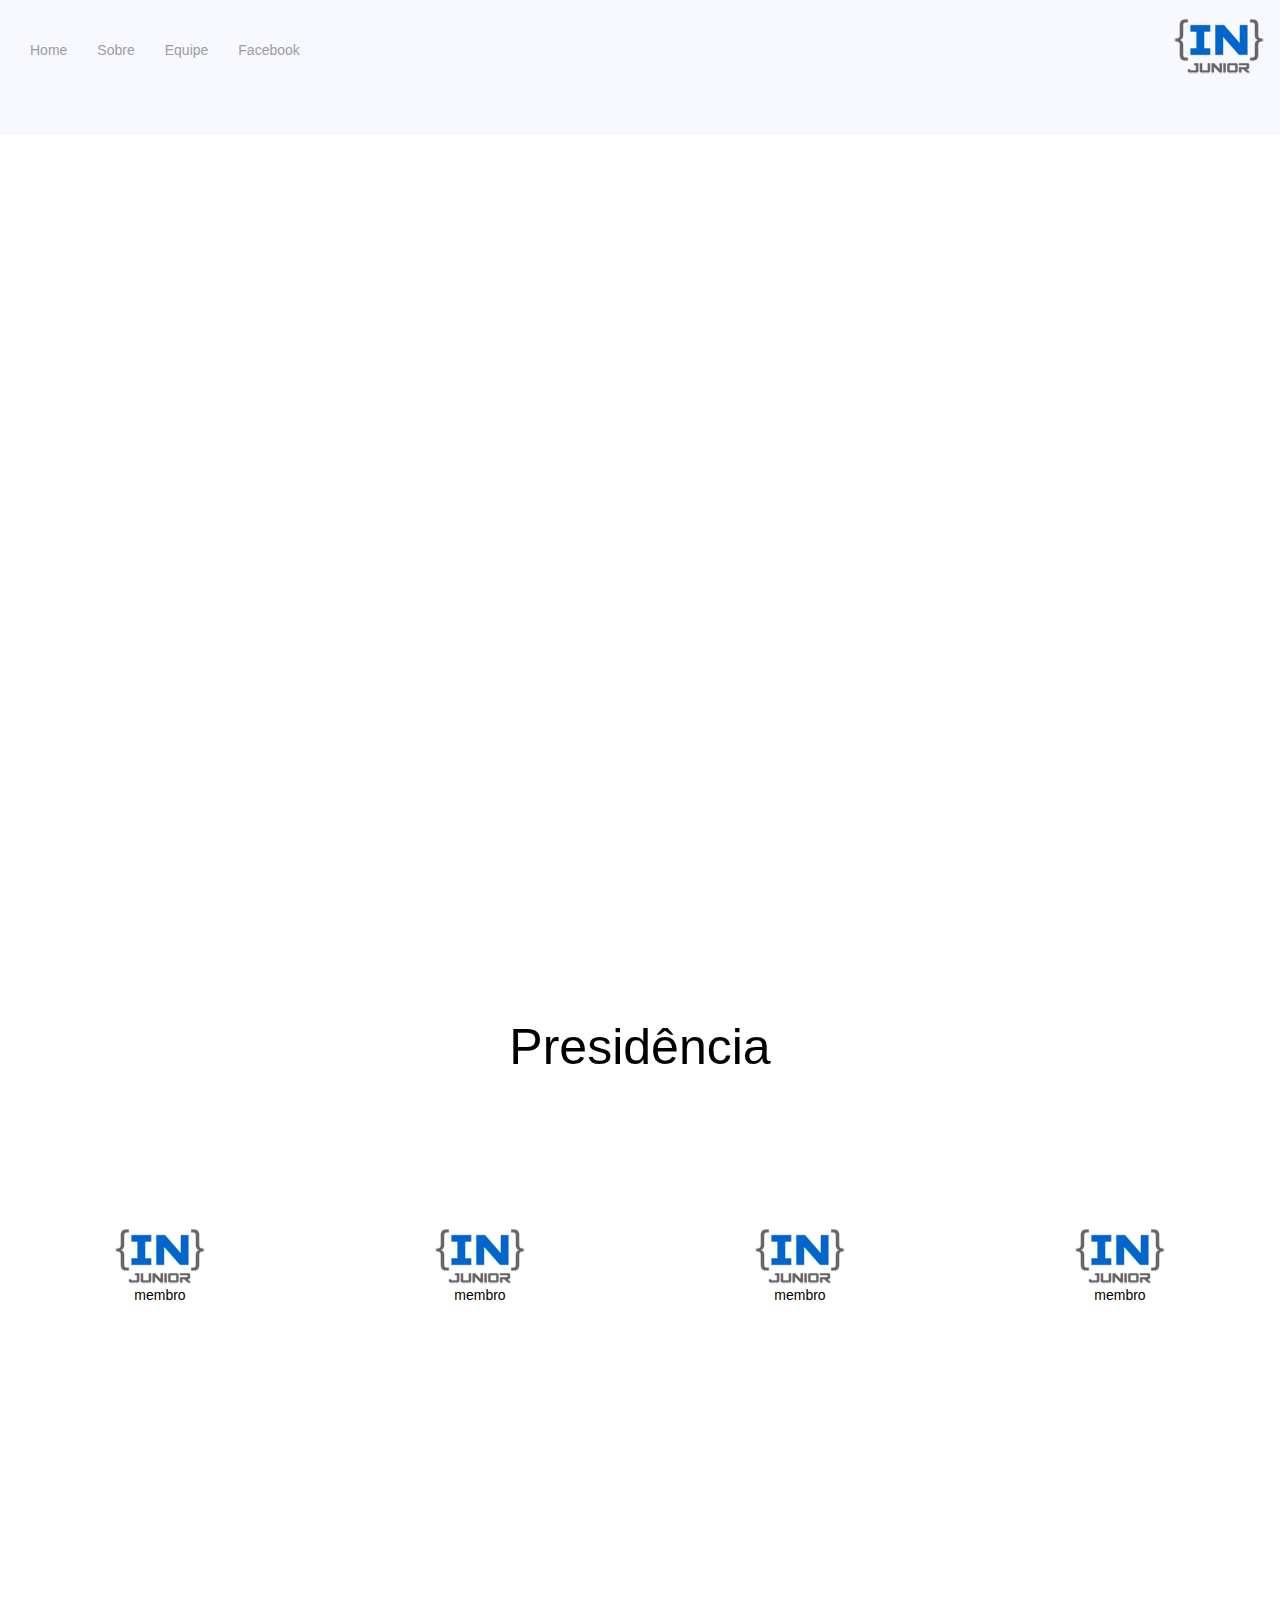
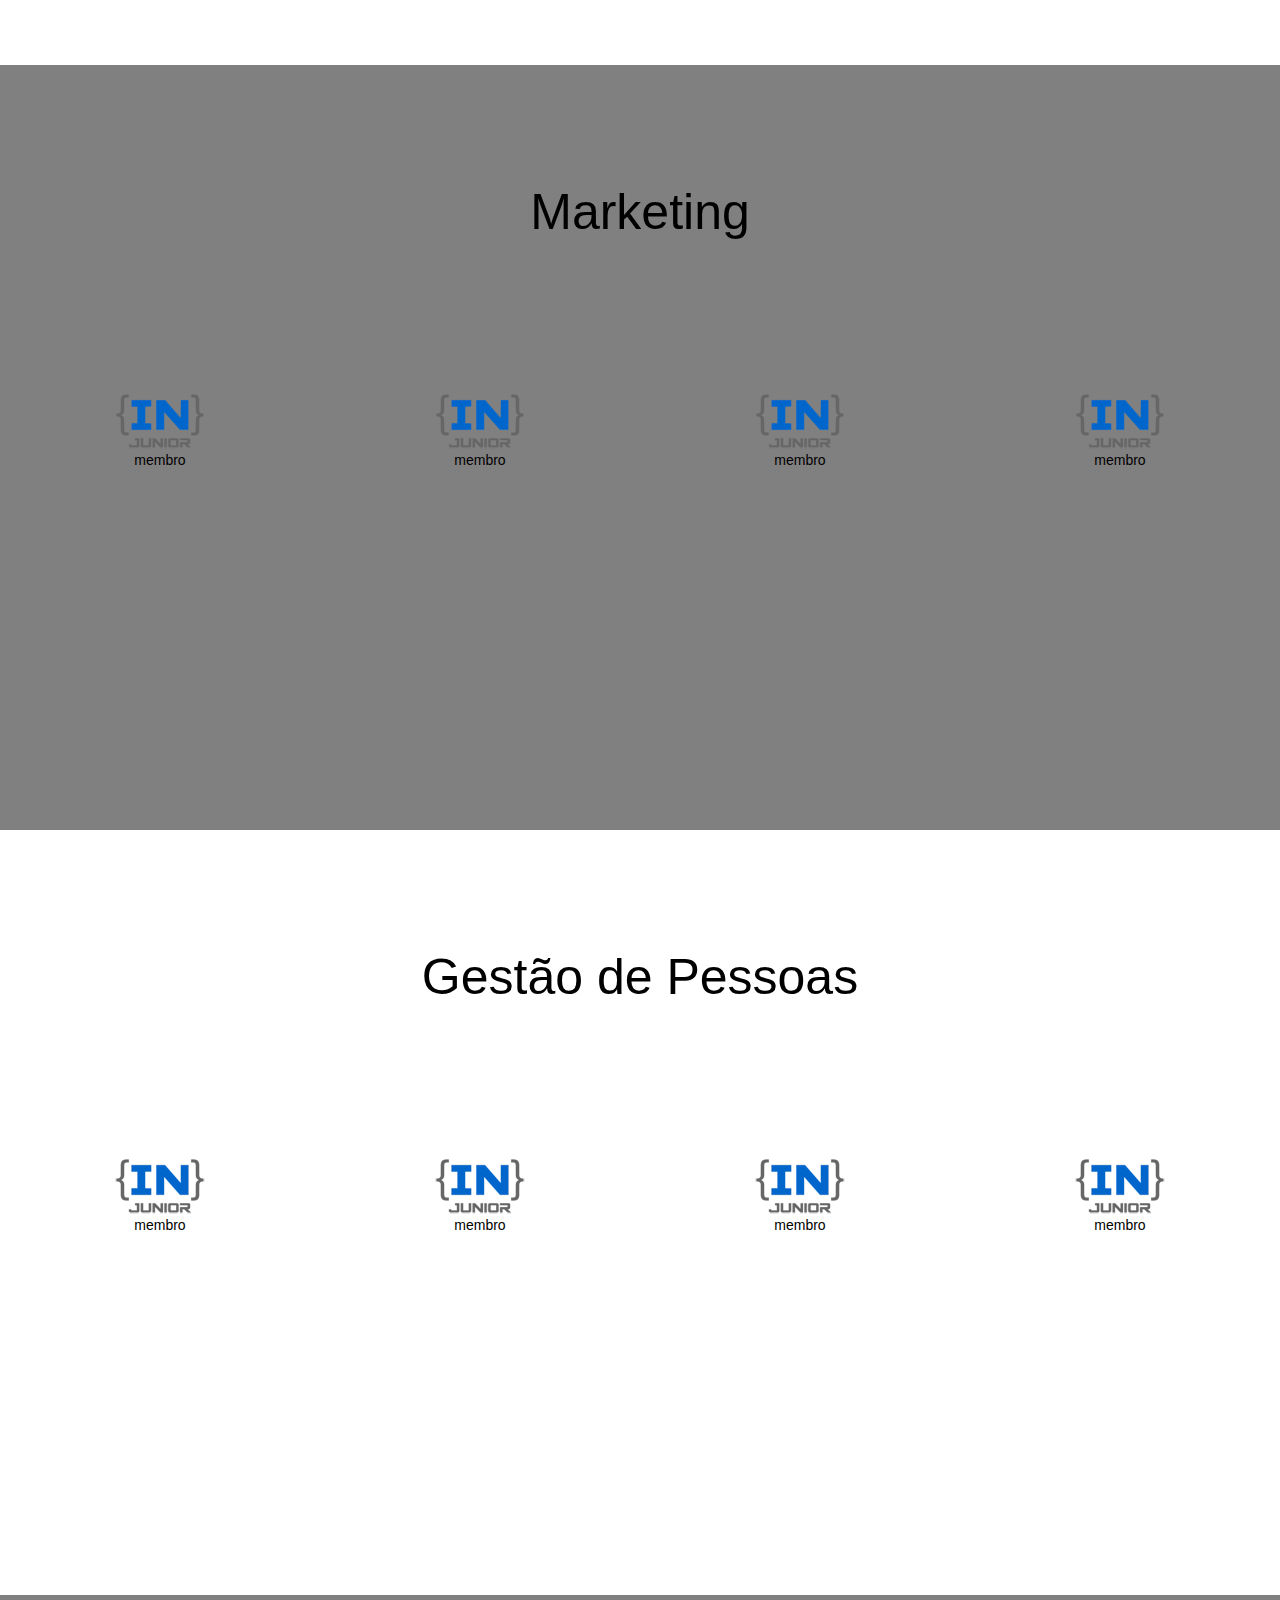
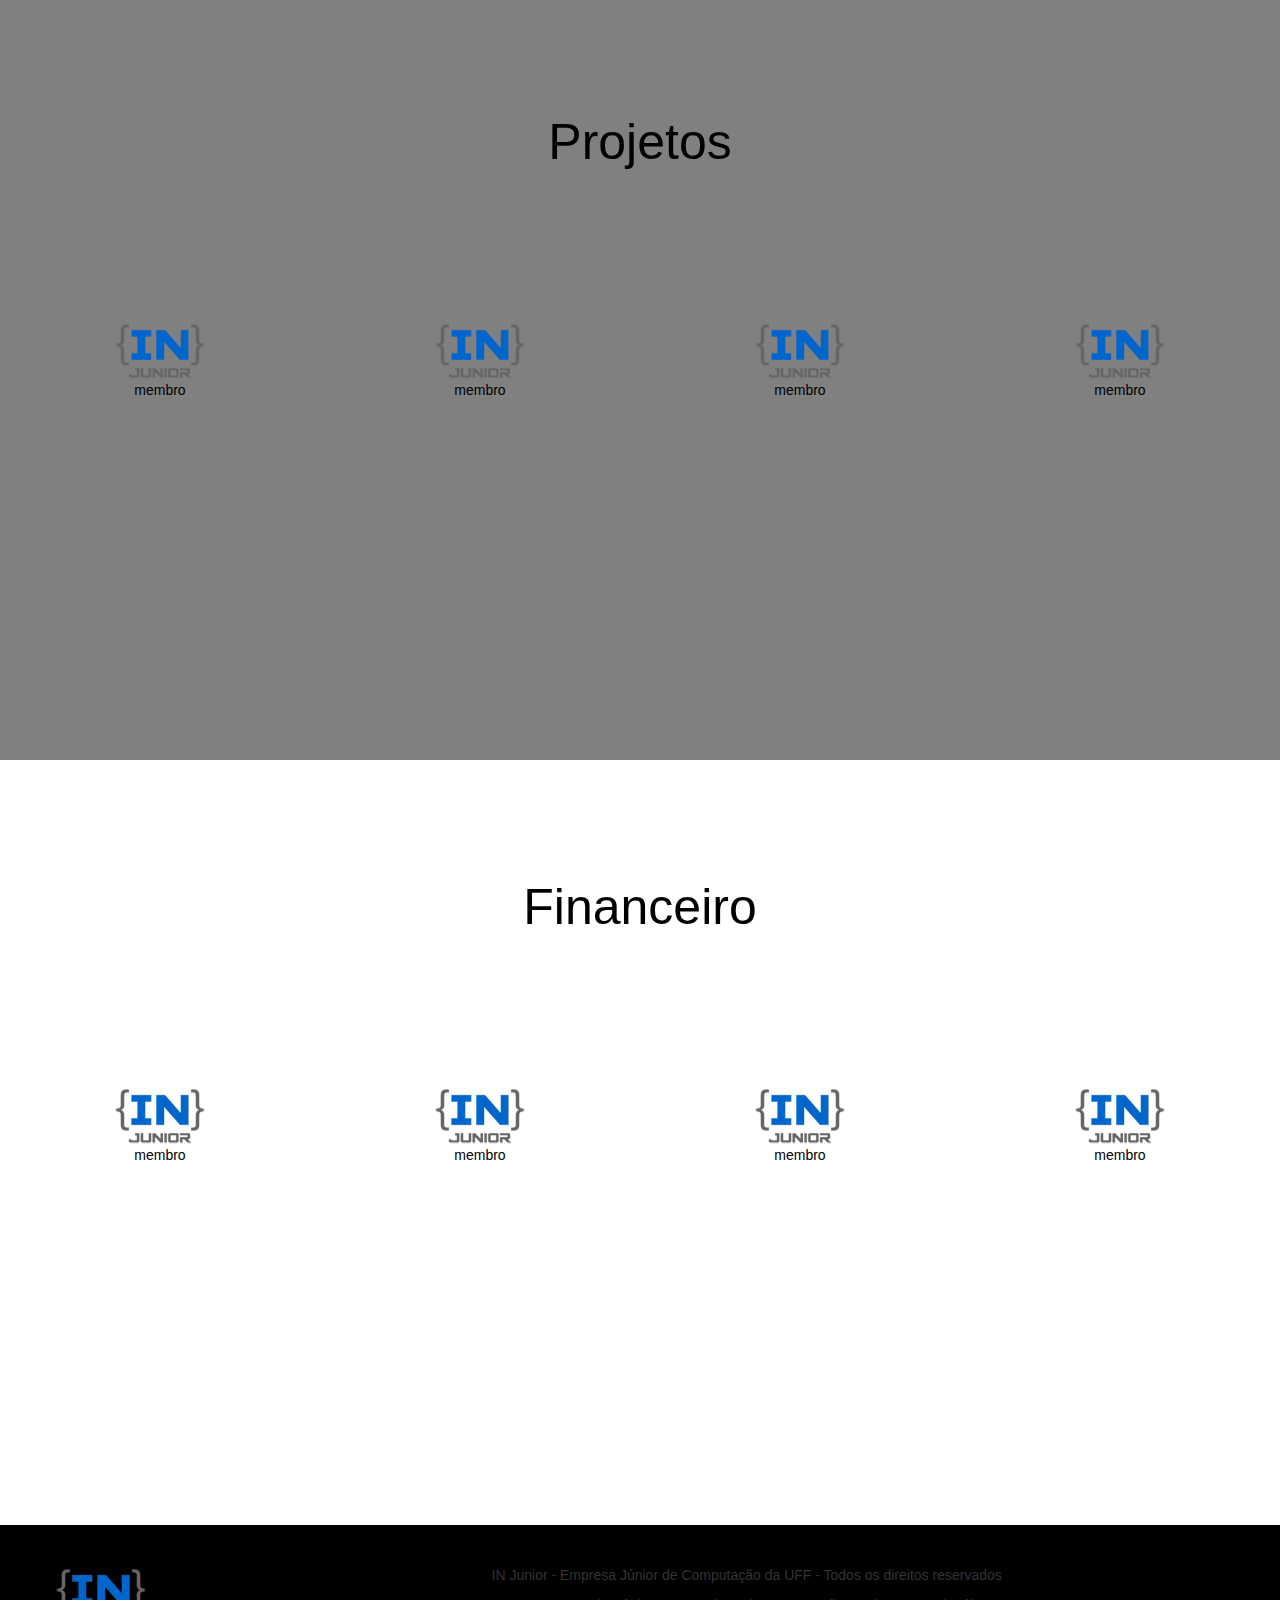
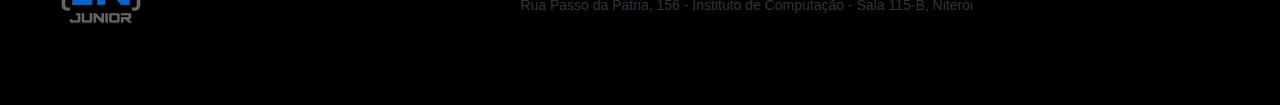
==== equipe.html @ ca397752 "commit Bruna" ====
<!DOCTYPE html>
<html>
	<head>
		<title> IN Junior-Sobre</title>
		<link rel="stylesheet" href="bootstrap/css/bootstrap.min.css">
		<link rel="stylesheet" href="bootstrap/css/style.css">
		<meta charset="utf-8">
	    <meta http-equiv="X-UA-Compatible" content="IE=edge">
	    <meta name="viewport" content="width=device-width, initial-scale=1">
	</head>
	<body>
		<header>
			<nav class="navbar navbar-inverse navbar-fixed-top">
			  <div class="container-fluid">
			    <div class="nav navbar-nav navbar-right">
			      <a class="navbar-brand" href="index.html"><img src="mini-logo.png"></a>
			    </div>
			    <ul class="nav navbar-nav">
			      <li><a href="home.html">Home</a></li>
			      <li><a href="sobre.html">Sobre</a></li>
			      <li><a href="equipe.html">Equipe</a></li>
			      <li><a href="https://www.facebook.com/injunioruff">Facebook</a></li>
			    </ul>
			  </div>
			</nav>			
		</header>
		<section id="presidencia">
			<h2 class="titulo text-center">Presidência</h2>
			<div class="equipe">
				<div class="col-md-3 text-center">
					<img src="mini-logo.png">
					<p class="text-center">membro</p>
				</div>
				<div class="col-md-3 text-center">
					<img src="mini-logo.png">
					<p class="text-center">membro</p>
				</div>
				<div class="col-md-3 text-center">
					<img src="mini-logo.png">
					<p class="text-center">membro</p>
				</div>
				<div class="col-md-3 text-center">
					<img src="mini-logo.png">
					<p class="text-center">membro</p>			
				</div>
			
			</div>
		</section>
		<section id="marketing">
			<h2 class="titulo text-center">Marketing</h2>
				<div class="equipe">
				<div class="col-md-3 text-center">
					<img src="mini-logo.png">
					<p class="text-center">membro</p>
				</div>
				<div class="col-md-3 text-center">
					<img src="mini-logo.png">
					<p class="text-center">membro</p>
				</div>
				<div class="col-md-3 text-center">
					<img src="mini-logo.png">
					<p class="text-center">membro</p>
				</div>
				<div class="col-md-3 text-center">
					<img src="mini-logo.png">
					<p class="text-center">membro</p>			
				</div>
			
			</div>
		</section>
		<section id="gestao">
			<h2 class="titulo text-center">Gestão de Pessoas</h2>
				<div class="equipe">
				<div class="col-md-3 text-center">
					<img src="mini-logo.png">
					<p class="text-center">membro</p>
				</div>
				<div class="col-md-3 text-center">
					<img src="mini-logo.png">
					<p class="text-center">membro</p>
				</div>
				<div class="col-md-3 text-center">
					<img src="mini-logo.png">
					<p class="text-center">membro</p>
				</div>
				<div class="col-md-3 text-center">
					<img src="mini-logo.png">
					<p class="text-center">membro</p>			
				</div>
			
			</div>
		</section>
		<section id="projetos">
			<h2 class="titulo text-center">Projetos</h2>
				<div class="equipe">
				<div class="col-md-3 text-center">
					<img src="mini-logo.png">
					<p class="text-center">membro</p>
				</div>
				<div class="col-md-3 text-center">
					<img src="mini-logo.png">
					<p class="text-center">membro</p>
				</div>
				<div class="col-md-3 text-center">
					<img src="mini-logo.png">
					<p class="text-center">membro</p>
				</div>
				<div class="col-md-3 text-center">
					<img src="mini-logo.png">
					<p class="text-center">membro</p>			
				</div>
			
			</div>
		</section>
		<section id="financeiro">
			<h2 class="titulo text-center">Financeiro</h2>
				<div class="equipe">
				<div class="col-md-3 text-center">
					<img src="mini-logo.png">
					<p class="text-center">membro</p>
				</div>
				<div class="col-md-3 text-center">
					<img src="mini-logo.png">
					<p class="text-center">membro</p>
				</div>
				<div class="col-md-3 text-center">
					<img src="mini-logo.png">
					<p class="text-center">membro</p>
				</div>
				<div class="col-md-3 text-center">
					<img src="mini-logo.png">
					<p class="text-center">membro</p>			
				</div>
			
			</div>
		</section>
		<footer id="rodape">
			<div class="col-md-2">
				<img src="mini-logo.png">
			</div>
			<div class="col-md-10 text-center">
				<P class="textoUm">IN Junior - Empresa Júnior de Computação da UFF - Todos os direitos reservados</P>
				<p>Rua Passo da Pátria, 156 - Instituto de Computação - Sala 115-B, Niterói</p>
			</div>
			
		</footer>	
	</body>
</html>
---- bootstrap/css/style.css ----
header{
	height: 100%;
	width: 100%;
	position: relative;
}

html{
	height: 100%;
	width:100%;
}
body{
	height: 100%;
	width: 100%;
}
.navbar{
	height: 15%;
	text-align: center;
	background-color: #F8F8FF;
	font-family: 'Helvetica Neue', Helvetica, Arial, sans-serif;
	border: none;

}
.navbar-nav li{
	float: left;
	position: relative;
	padding-top: 25px; 
}

.textoSobre{
	text-align: center;
}
#sessaoUm{
	background: black;
	background-size: cover;
	height: 85%;
	width: 100%;
	padding-top: 150px;
	padding-bottom: 100px;
	color: white;
}
#sessaoUm p{
	margin-top: 25px;
	font-family: 'Helvetica';
	font-size: 20px;
}
#sessaoDois{
	background: #23527c;
	background-size: cover;
	height: 85%;
	width: 100%;
	padding-top: 150px;
	padding-bottom: 100px;
	color: white;
	font-family: 'Helvetica';
	font-size: 20px;
}

#portfolio{
	height: 85%;
	width: 100%;
}
#rodape{
	height: 20%;
	background-color: black;

}
#rodape img{
	margin-left: 40px;
	margin-top: 40px;
}
.textoUm{
	margin-top: 40px;
}
#servicoUm{
	background: white;
	background-size: cover;
	height: 85%;
	width: 100%;
	padding-top: 150px;
	padding-bottom: 100px;
	color: black;
}
#servicoDois h2{
	padding-top: 200px;
}
#servicoDois img{	
	padding-top: none;
	width: 104%;
}	
#servicoDois{
	background: black;
	background-size: cover;
	height: 85%;
	width: 100%;	
	padding-bottom: 100px;
	color: white;
}
#servicoUm h2{
	padding-top: 30px;
}		
#servicoTres{
	background: white;
	background-size: cover;
	height: 85%;
	width: 100%;
	padding-top: 150px;
	padding-bottom: 100px;
	color: black;
}
#servicoTres h2{
	padding-top: 50px;
}
#contato{
	height: 100%;
	width: 100%;
}	
#contato button{
	margin-top: 30px;
}
#presidencia{
	background:white;
	background-size: cover;
	height: 85%;
	width: 100%;
	padding-top: 100px;
	padding-bottom: 100px;
	color: black;
}
#marketing{
	background: grey;
	background-size: cover;
	height: 85%;
	width: 100%;
	padding-top: 100px;
	padding-bottom: 100px;
	color: black;
}
#gestao{
	background: white;
	background-size: cover;
	height: 85%;
	width: 100%;
	padding-top: 100px;
	padding-bottom: 100px;
	color: black;
}
#projetos{
	background: grey;
	background-size: cover;
	height: 85%;
	width: 100%;
	padding-top: 100px;
	padding-bottom: 100px;
	color: black;
}
#financeiro{
	background: white;
	background-size: cover;
	height: 85%;
	width: 100%;
	padding-top: 100px;
	padding-bottom: 100px;
	color: black;
}
.titulo{
	font-size: 50px; 
}
.equipe{
	margin-top: 150px;
	align-content: center;
}
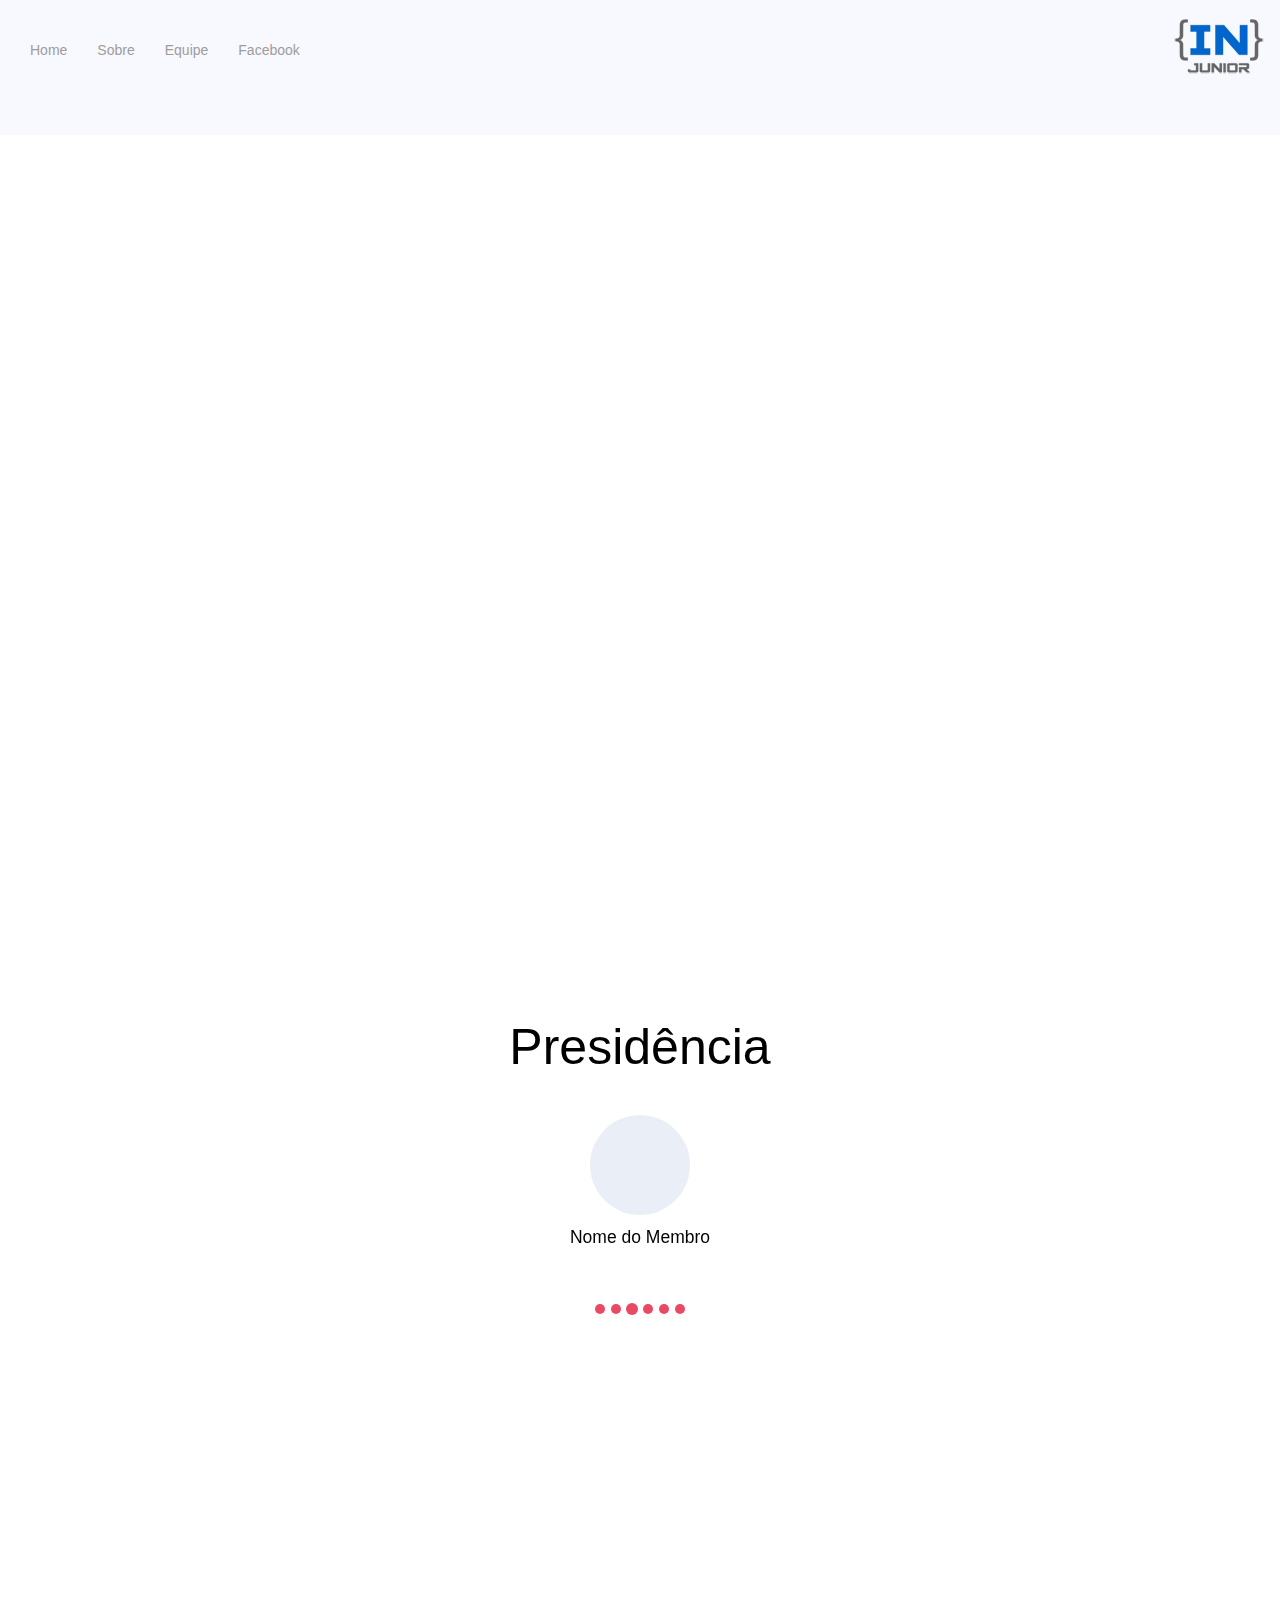
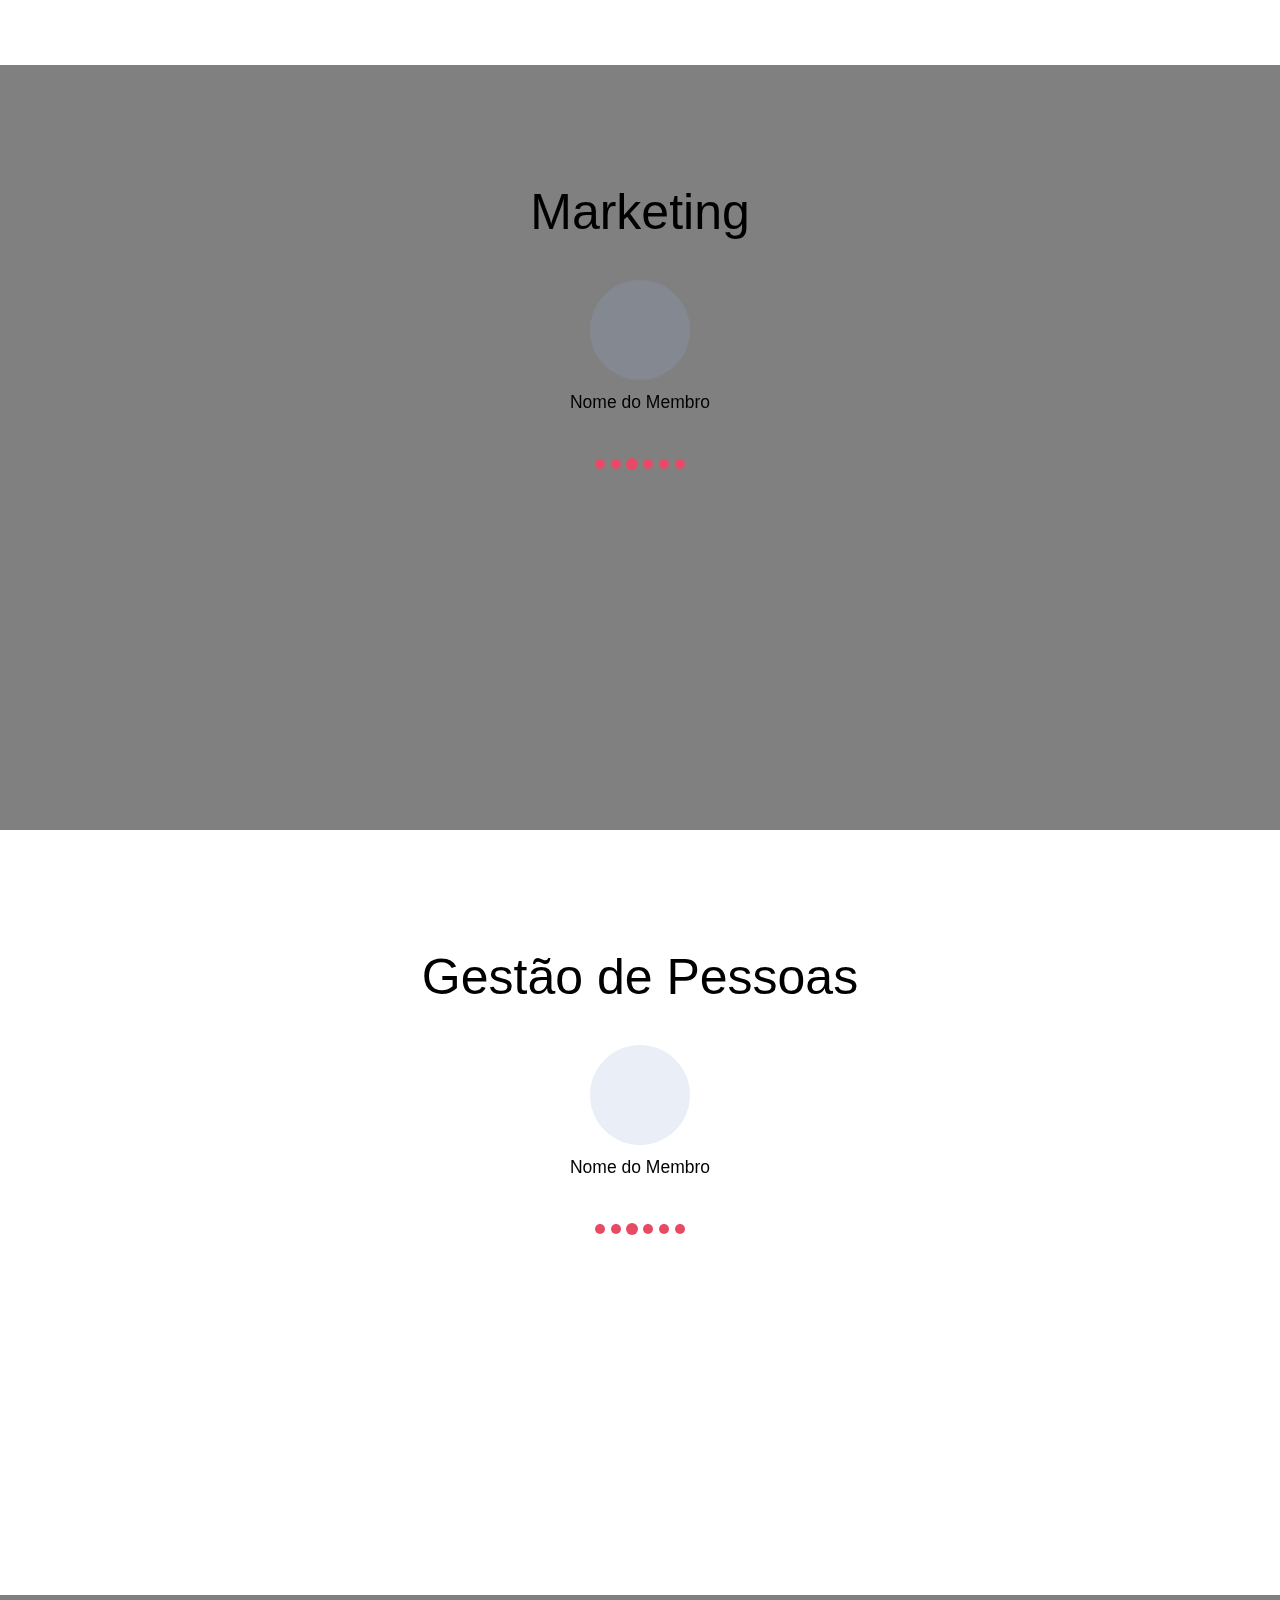
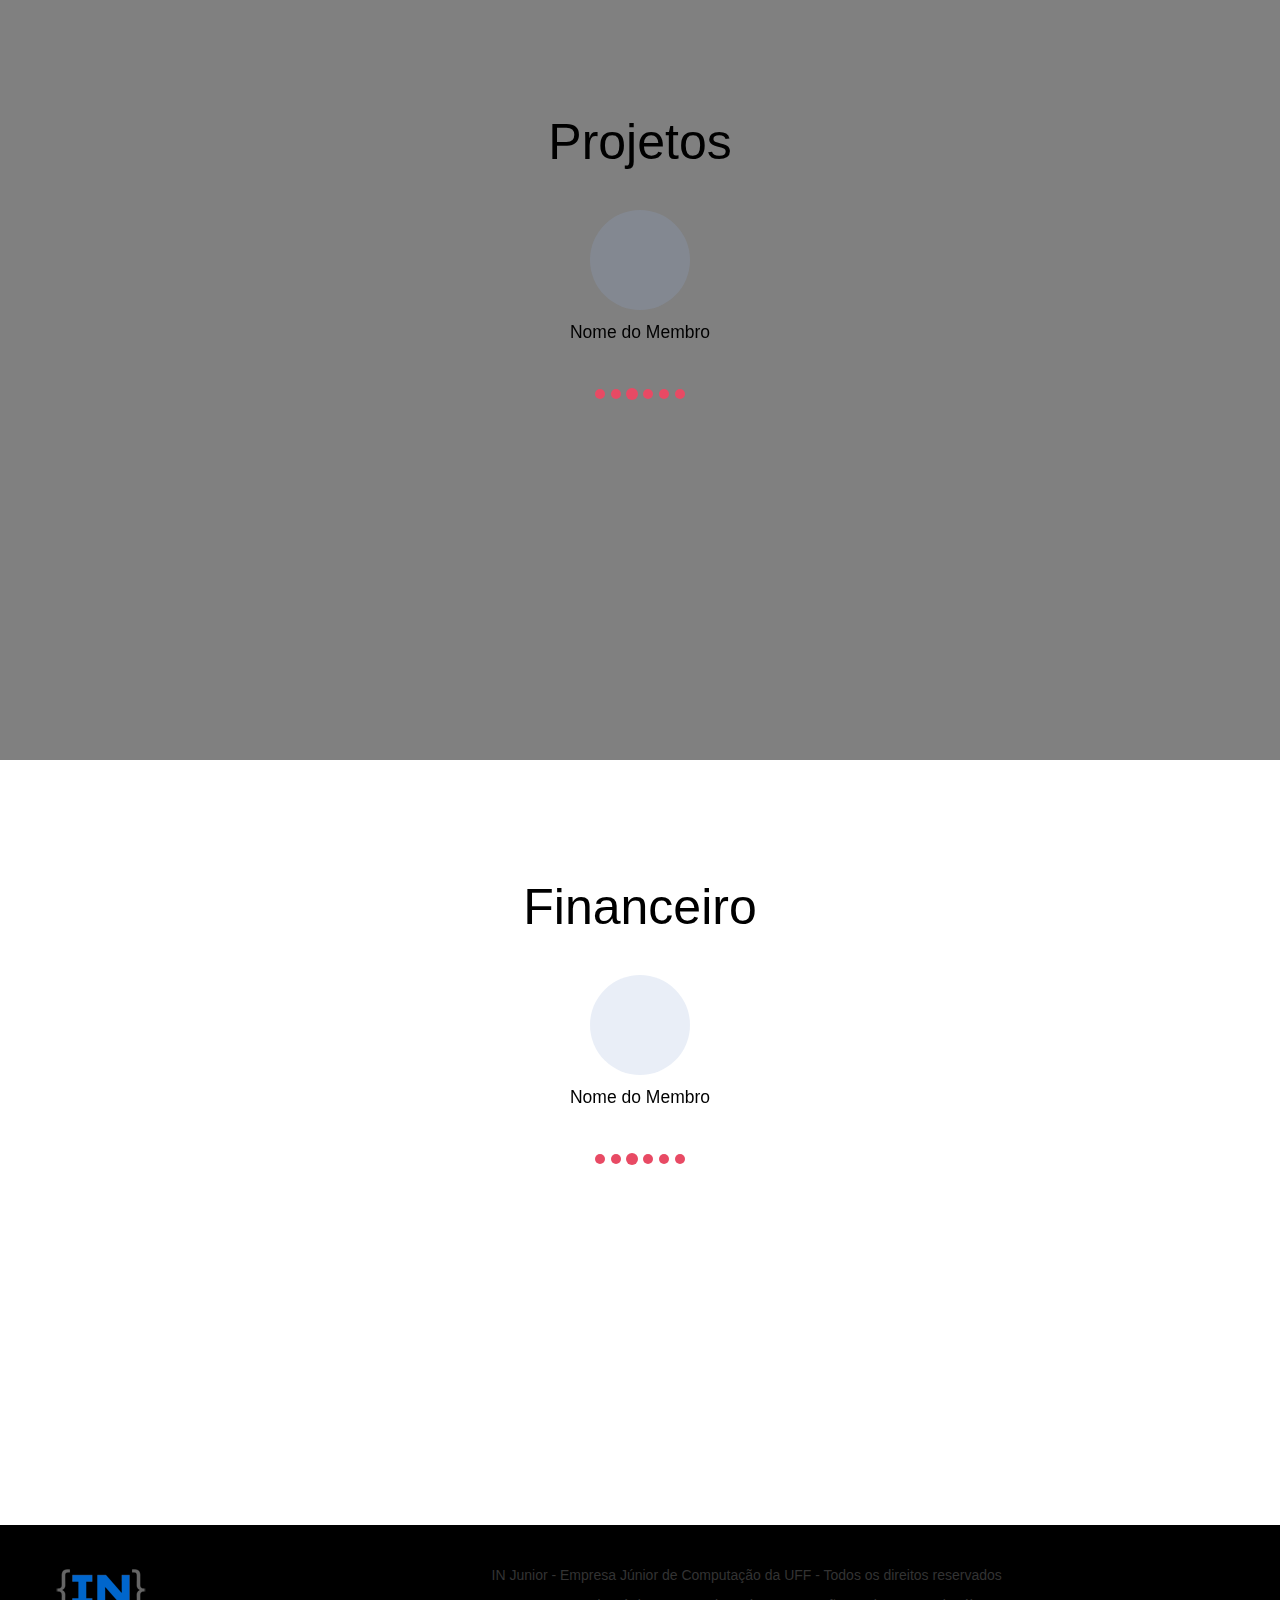
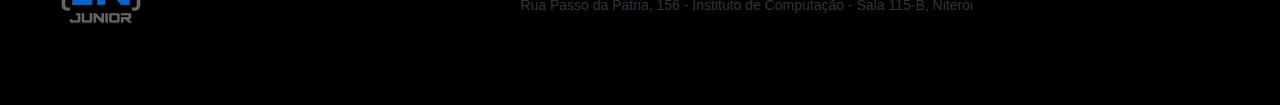
==== commit 83275397: "commit bruna equipe" ====
--- a/equipe.html
+++ b/equipe.html
@@ -1,7 +1,7 @@
 <!DOCTYPE html>
 <html>
 	<head>
-		<title> IN Junior-Sobre</title>
+		<title> IN Junior-Equipe</title>
 		<link rel="stylesheet" href="bootstrap/css/bootstrap.min.css">
 		<link rel="stylesheet" href="bootstrap/css/style.css">
 		<meta charset="utf-8">
@@ -26,113 +26,303 @@
 		</header>
 		<section id="presidencia">
 			<h2 class="titulo text-center">Presidência</h2>
-			<div class="equipe">
-				<div class="col-md-3 text-center">
-					<img src="mini-logo.png">
-					<p class="text-center">membro</p>
-				</div>
-				<div class="col-md-3 text-center">
-					<img src="mini-logo.png">
-					<p class="text-center">membro</p>
-				</div>
-				<div class="col-md-3 text-center">
-					<img src="mini-logo.png">
-					<p class="text-center">membro</p>
-				</div>
-				<div class="col-md-3 text-center">
-					<img src="mini-logo.png">
-					<p class="text-center">membro</p>			
-				</div>
-			
+			<div class="container">
+				<div class="row">
+					<div class="col-md-8 col-md-offset-2">
+                		<div class="quote"><i class="fa fa-quote-left fa-4x"></i></div>
+						<div class="carousel slide" id="fade-quote-carousel" data-ride="carousel" data-interval="3000">
+							<!-- Carousel indicators -->
+			                <ol class="carousel-indicators">
+								<li data-target="#fade-quote-carousel" data-slide-to="0"></li>
+							    <li data-target="#fade-quote-carousel" data-slide-to="1"></li>
+							    <li data-target="#fade-quote-carousel" data-slide-to="2" class="active"></li>
+			                    <li data-target="#fade-quote-carousel" data-slide-to="3"></li>
+			                    <li data-target="#fade-quote-carousel" data-slide-to="4"></li>
+			                    <li data-target="#fade-quote-carousel" data-slide-to="5"></li>
+							</ol>
+							<!-- Carousel items -->
+							<div class="carousel-inner">
+							    <div class="item">
+			                        <div class="profile-circle" style="background-image: : rgba(0,0,0,.2);"></div>
+							    	<blockquote>
+							    		<p>Nome do Membro</p>
+							    	</blockquote>	
+							    </div>
+							    <div class="item">
+			                        <div class="profile-circle" style="background-color: rgba(77,5,51,.2);"></div>
+							    	<blockquote>
+							    		<p>Nome do Membro</p>
+							    	</blockquote>
+							    </div>
+							    <div class="active item">
+			                        <div class="profile-circle" style="background-color: rgba(145,169,216,.2);"></div>
+							    	<blockquote>
+							    		<p>Nome do Membro</p>
+							    	</blockquote>
+							    </div>
+			                    <div class="item">
+			                        <div class="profile-circle" style="background-color: rgba(77,5,51,.2);"></div>
+			    			    	<blockquote>
+							    		<p>Nome do Membro</p>
+							    	</blockquote>
+							    </div>
+			                    <div class="item">
+			                        <div class="profile-circle" style="background-color: rgba(77,5,51,.2);"></div>
+			    			    	<blockquote>
+							    		<p>Nome do Membro</p>
+							    	</blockquote>
+							    </div>
+			                    <div class="item">
+			                        <div class="profile-circle" style="background-color: rgba(77,5,51,.2);"></div>
+			    			    	<blockquote>
+							    		<p>Nome do Membro</p>
+							    	</blockquote>
+								</div>
+							</div>
+						</div>
+					</div>							
+				</div>
 			</div>
 		</section>
 		<section id="marketing">
 			<h2 class="titulo text-center">Marketing</h2>
-				<div class="equipe">
-				<div class="col-md-3 text-center">
-					<img src="mini-logo.png">
-					<p class="text-center">membro</p>
-				</div>
-				<div class="col-md-3 text-center">
-					<img src="mini-logo.png">
-					<p class="text-center">membro</p>
-				</div>
-				<div class="col-md-3 text-center">
-					<img src="mini-logo.png">
-					<p class="text-center">membro</p>
-				</div>
-				<div class="col-md-3 text-center">
-					<img src="mini-logo.png">
-					<p class="text-center">membro</p>			
-				</div>
-			
+			<div class="container">
+				<div class="row">
+					<div class="col-md-8 col-md-offset-2">
+                		<div class="quote"><i class="fa fa-quote-left fa-4x"></i></div>
+						<div class="carousel slide" id="fade-quote-carousel2" data-ride="carousel" data-interval="3000">
+							<!-- Carousel indicators -->
+			                <ol class="carousel-indicators">
+								<li data-target="#fade-quote-carousel2" data-slide-to="0"></li>
+							    <li data-target="#fade-quote-carousel2" data-slide-to="1"></li>
+							    <li data-target="#fade-quote-carousel2" data-slide-to="2" class="active"></li>
+			                    <li data-target="#fade-quote-carousel2" data-slide-to="3"></li>
+			                    <li data-target="#fade-quote-carousel2" data-slide-to="4"></li>
+			                    <li data-target="#fade-quote-carousel2" data-slide-to="5"></li>
+							</ol>
+							<!-- Carousel items -->
+							<div class="carousel-inner">
+							    <div class="item">
+			                        <div class="profile-circle" style="background-image: : rgba(0,0,0,.2);"></div>
+							    	<blockquote>
+							    		<p>Nome do Membro</p>
+							    	</blockquote>	
+							    </div>
+							    <div class="item">
+			                        <div class="profile-circle" style="background-color: rgba(77,5,51,.2);"></div>
+							    	<blockquote>
+							    		<p>Nome do Membro</p>
+							    	</blockquote>
+							    </div>
+							    <div class="active item">
+			                        <div class="profile-circle" style="background-color: rgba(145,169,216,.2);"></div>
+							    	<blockquote>
+							    		<p>Nome do Membro</p>
+							    	</blockquote>
+							    </div>
+			                    <div class="item">
+			                        <div class="profile-circle" style="background-color: rgba(77,5,51,.2);"></div>
+			    			    	<blockquote>
+							    		<p>Nome do Membro</p>
+							    	</blockquote>
+							    </div>
+			                    <div class="item">
+			                        <div class="profile-circle" style="background-color: rgba(77,5,51,.2);"></div>
+			    			    	<blockquote>
+							    		<p>Nome do Membro</p>
+							    	</blockquote>
+							    </div>
+			                    <div class="item">
+			                        <div class="profile-circle" style="background-color: rgba(77,5,51,.2);"></div>
+			    			    	<blockquote>
+							    		<p>Nome do Membro</p>
+							    	</blockquote>
+								</div>
+							</div>
+						</div>
+					</div>							
+				</div>
 			</div>
 		</section>
 		<section id="gestao">
 			<h2 class="titulo text-center">Gestão de Pessoas</h2>
-				<div class="equipe">
-				<div class="col-md-3 text-center">
-					<img src="mini-logo.png">
-					<p class="text-center">membro</p>
-				</div>
-				<div class="col-md-3 text-center">
-					<img src="mini-logo.png">
-					<p class="text-center">membro</p>
-				</div>
-				<div class="col-md-3 text-center">
-					<img src="mini-logo.png">
-					<p class="text-center">membro</p>
-				</div>
-				<div class="col-md-3 text-center">
-					<img src="mini-logo.png">
-					<p class="text-center">membro</p>			
-				</div>
-			
-			</div>
+				<div class="container">
+		<div class="row">
+			<div class="col-md-8 col-md-offset-2">
+                <div class="quote"><i class="fa fa-quote-left fa-4x"></i></div>
+				<div class="carousel slide" id="fade-quote-carousel3" data-ride="carousel" data-interval="3000">
+				  <!-- Carousel indicators -->
+                  <ol class="carousel-indicators">
+				    <li data-target="#fade-quote-carousel3" data-slide-to="0"></li>
+				    <li data-target="#fade-quote-carousel3" data-slide-to="1"></li>
+				    <li data-target="#fade-quote-carousel3" data-slide-to="2" class="active"></li>
+                    <li data-target="#fade-quote-carousel3" data-slide-to="3"></li>
+                    <li data-target="#fade-quote-carousel3" data-slide-to="4"></li>
+                    <li data-target="#fade-quote-carousel3" data-slide-to="5"></li>
+				  </ol>
+				  <!-- Carousel items -->
+				  <div class="carousel-inner">
+				    <div class="item">
+                        <div class="profile-circle" style="background-color: rgba(0,0,0,.2);"></div>
+				    	<blockquote>
+				    		<p>Nome do Membro</p>
+				    	</blockquote>	
+				    </div>
+				    <div class="item">
+                        <div class="profile-circle" style="background-color: rgba(77,5,51,.2);"></div>
+				    	<blockquote>
+				    		<p>Nome do Membro</p>
+				    	</blockquote>
+				    </div>
+				    <div class="active item">
+                        <div class="profile-circle" style="background-color: rgba(145,169,216,.2);"></div>
+				    	<blockquote>
+				    		<p>Nome do Membro</p>
+				    	</blockquote>
+				    </div>
+                    <div class="item">
+                        <div class="profile-circle" style="background-color: rgba(77,5,51,.2);"></div>
+    			    	<blockquote>
+				    		<p>Nome do Membro</p>
+				    	</blockquote>
+				    </div>
+                    <div class="item">
+                        <div class="profile-circle" style="background-color: rgba(77,5,51,.2);"></div>
+    			    	<blockquote>
+				    		<p>Nome do Membro</p>
+				    	</blockquote>
+				    </div>
+                    <div class="item">
+                        <div class="profile-circle" style="background-color: rgba(77,5,51,.2);"></div>
+    			    	<blockquote>
+				    		<p>Nome do Membro</p>
+				    	</blockquote>
+				    </div>
+				  </div>
+				</div>
+			</div>							
+		</div>
+	</div>
 		</section>
 		<section id="projetos">
 			<h2 class="titulo text-center">Projetos</h2>
-				<div class="equipe">
-				<div class="col-md-3 text-center">
-					<img src="mini-logo.png">
-					<p class="text-center">membro</p>
-				</div>
-				<div class="col-md-3 text-center">
-					<img src="mini-logo.png">
-					<p class="text-center">membro</p>
-				</div>
-				<div class="col-md-3 text-center">
-					<img src="mini-logo.png">
-					<p class="text-center">membro</p>
-				</div>
-				<div class="col-md-3 text-center">
-					<img src="mini-logo.png">
-					<p class="text-center">membro</p>			
-				</div>
-			
-			</div>
+				<div class="container">
+		<div class="row">
+			<div class="col-md-8 col-md-offset-2">
+                <div class="quote"><i class="fa fa-quote-left fa-4x"></i></div>
+				<div class="carousel slide" id="fade-quote-carousel4" data-ride="carousel" data-interval="3000">
+				  <!-- Carousel indicators -->
+                  <ol class="carousel-indicators">
+				    <li data-target="#fade-quote-carousel4" data-slide-to="0"></li>
+				    <li data-target="#fade-quote-carousel4" data-slide-to="1"></li>
+				    <li data-target="#fade-quote-carousel4" data-slide-to="2" class="active"></li>
+                    <li data-target="#fade-quote-carousel4" data-slide-to="3"></li>
+                    <li data-target="#fade-quote-carousel4" data-slide-to="4"></li>
+                    <li data-target="#fade-quote-carousel4" data-slide-to="5"></li>
+				  </ol>
+				  <!-- Carousel items -->
+				  <div class="carousel-inner">
+				    <div class="item">
+                        <div class="profile-circle" style="background-color: rgba(0,0,0,.2);"></div>
+				    	<blockquote>
+				    		<p>Nome do Membro</p>
+				    	</blockquote>	
+				    </div>
+				    <div class="item">
+                        <div class="profile-circle" style="background-color: rgba(77,5,51,.2);"></div>
+				    	<blockquote>
+				    		<p>Nome do Membro</p>
+				    	</blockquote>
+				    </div>
+				    <div class="active item">
+                        <div class="profile-circle" style="background-color: rgba(145,169,216,.2);"></div>
+				    	<blockquote>
+				    		<p>Nome do Membro</p>
+				    	</blockquote>
+				    </div>
+                    <div class="item">
+                        <div class="profile-circle" style="background-color: rgba(77,5,51,.2);"></div>
+    			    	<blockquote>
+				    		<p>Nome do Membro</p>
+				    	</blockquote>
+				    </div>
+                    <div class="item">
+                        <div class="profile-circle" style="background-color: rgba(77,5,51,.2);"></div>
+    			    	<blockquote>
+				    		<p>Nome do Membro</p>
+				    	</blockquote>
+				    </div>
+                    <div class="item">
+                        <div class="profile-circle" style="background-color: rgba(77,5,51,.2);"></div>
+    			    	<blockquote>
+				    		<p>Nome do Membro</p>
+				    	</blockquote>
+				    </div>
+				  </div>
+				</div>
+			</div>							
+		</div>
+	</div>
 		</section>
 		<section id="financeiro">
 			<h2 class="titulo text-center">Financeiro</h2>
-				<div class="equipe">
-				<div class="col-md-3 text-center">
-					<img src="mini-logo.png">
-					<p class="text-center">membro</p>
-				</div>
-				<div class="col-md-3 text-center">
-					<img src="mini-logo.png">
-					<p class="text-center">membro</p>
-				</div>
-				<div class="col-md-3 text-center">
-					<img src="mini-logo.png">
-					<p class="text-center">membro</p>
-				</div>
-				<div class="col-md-3 text-center">
-					<img src="mini-logo.png">
-					<p class="text-center">membro</p>			
-				</div>
-			
-			</div>
+				<div class="container">
+		<div class="row">
+			<div class="col-md-8 col-md-offset-2">
+                <div class="quote"><i class="fa fa-quote-left fa-4x"></i></div>
+				<div class="carousel slide" id="fade-quote-carousel5" data-ride="carousel" data-interval="3000">
+				  <!-- Carousel indicators -->
+                  <ol class="carousel-indicators">
+				    <li data-target="#fade-quote-carousel5" data-slide-to="0"></li>
+				    <li data-target="#fade-quote-carousel5" data-slide-to="1"></li>
+				    <li data-target="#fade-quote-carousel5" data-slide-to="2" class="active"></li>
+                    <li data-target="#fade-quote-carousel5" data-slide-to="3"></li>
+                    <li data-target="#fade-quote-carousel5" data-slide-to="4"></li>
+                    <li data-target="#fade-quote-carousel5" data-slide-to="5"></li>
+				  </ol>
+				  <!-- Carousel items -->
+				  <div class="carousel-inner">
+				    <div class="item">
+                        <div class="profile-circle" style="background-color: rgba(0,0,0,.2);"></div>
+				    	<blockquote>
+				    		<p>Nome do Membro</p>
+				    	</blockquote>	
+				    </div>
+				    <div class="item">
+                        <div class="profile-circle" style="background-color: rgba(77,5,51,.2);"></div>
+				    	<blockquote>
+				    		<p>Nome do Membro</p>
+				    	</blockquote>
+				    </div>
+				    <div class="active item">
+                        <div class="profile-circle" style="background-color: rgba(145,169,216,.2);"></div>
+				    	<blockquote>
+				    		<p>Nome do Membro</p>
+				    	</blockquote>
+				    </div>
+                    <div class="item">
+                        <div class="profile-circle" style="background-color: rgba(77,5,51,.2);"></div>
+    			    	<blockquote>
+				    		<p>Nome do Membro</p>
+				    	</blockquote>
+				    </div>
+                    <div class="item">
+                        <div class="profile-circle" style="background-color: rgba(77,5,51,.2);"></div>
+    			    	<blockquote>
+				    		<p>Nome do Membro</p>
+				    	</blockquote>
+				    </div>
+                    <div class="item">
+                        <div class="profile-circle" style="background-color: rgba(77,5,51,.2);"></div>
+    			    	<blockquote>
+				    		<p>Nome do Membro</p>
+				    	</blockquote>
+				    </div>
+				  </div>
+				</div>
+			</div>							
+		</div>
+	</div>
 		</section>
 		<footer id="rodape">
 			<div class="col-md-2">
@@ -145,4 +335,6 @@
 			
 		</footer>	
 	</body>
-</html>+</html>
+<script src="https://ajax.googleapis.com/ajax/libs/jquery/1.11.0/jquery.min.js"></script>
+<script src="bootstrap/js/bootstrap.min.js"></script>--- a/bootstrap/css/style.css
+++ b/bootstrap/css/style.css
@@ -172,3 +172,174 @@
 
 
 
+
+section {
+    padding-top: 100px;
+    padding-bottom: 100px;
+}
+
+.quote {
+    color: rgba(0,0,0,.1);
+    text-align: center;
+    margin-bottom: 30px;
+}
+
+/*-------------------------------*/
+/*    Carousel Fade Transition   */
+/*-------------------------------*/
+
+#fade-quote-carousel.carousel {
+  padding-bottom: 60px;
+}
+
+#fade-quote-carousel.carousel .carousel-inner .item {
+  opacity: 0;
+  -webkit-transition-property: opacity;
+      -ms-transition-property: opacity;
+          transition-property: opacity;
+}
+
+#fade-quote-carousel.carousel .carousel-inner .active {
+  opacity: 1;
+  -webkit-transition-property: opacity;
+      -ms-transition-property: opacity;
+          transition-property: opacity;
+}
+
+#fade-quote-carousel.carousel .carousel-indicators {
+  bottom: 10px;
+}
+#fade-quote-carousel.carousel .carousel-indicators {
+  bottom: 10px;
+}
+#fade-quote-carousel.carousel .carousel-indicators > li {
+  background-color: #e84a64;
+  border: none;
+}
+
+#fade-quote-carousel blockquote {
+    text-align: center;
+    border: none;
+}
+#fade-quote-carousel .profile-circle {
+    width: 100px;
+    height: 100px;
+    margin: 0 auto;
+    border-radius: 100px;
+}
+#fade-quote-carousel2.carousel {
+  padding-bottom: 60px;
+}
+#fade-quote-carousel2.carousel .carousel-inner .item {
+  opacity: 0;
+  -webkit-transition-property: opacity;
+      -ms-transition-property: opacity;
+          transition-property: opacity;
+}
+#fade-quote-carousel2.carousel .carousel-inner .active {
+  opacity: 1;
+  -webkit-transition-property: opacity;
+      -ms-transition-property: opacity;
+          transition-property: opacity;
+}
+#fade-quote-carousel2.carousel .carousel-indicators > li {
+  background-color: #e84a64;
+  border: none;
+}
+#fade-quote-carousel2 blockquote {
+    text-align: center;
+    border: none;
+}
+#fade-quote-carousel2 .profile-circle {
+    width: 100px;
+    height: 100px;
+    margin: 0 auto;
+    border-radius: 100px;
+}
+#fade-quote-carousel3.carousel {
+  padding-bottom: 60px;
+}
+#fade-quote-carousel3.carousel .carousel-inner .item {
+  opacity: 0;
+  -webkit-transition-property: opacity;
+      -ms-transition-property: opacity;
+          transition-property: opacity;
+}
+#fade-quote-carousel3.carousel .carousel-inner .active {
+  opacity: 1;
+  -webkit-transition-property: opacity;
+      -ms-transition-property: opacity;
+          transition-property: opacity;
+}
+#fade-quote-carousel3.carousel .carousel-indicators > li {
+  background-color: #e84a64;
+  border: none;
+}
+#fade-quote-carousel3 blockquote {
+    text-align: center;
+    border: none;
+}
+#fade-quote-carousel3 .profile-circle {
+    width: 100px;
+    height: 100px;
+    margin: 0 auto;
+    border-radius: 100px;
+}
+#fade-quote-carousel4.carousel {
+  padding-bottom: 60px;
+}
+#fade-quote-carousel4.carousel .carousel-inner .item {
+  opacity: 0;
+  -webkit-transition-property: opacity;
+      -ms-transition-property: opacity;
+          transition-property: opacity;
+}
+#fade-quote-carousel4.carousel .carousel-inner .active {
+  opacity: 1;
+  -webkit-transition-property: opacity;
+      -ms-transition-property: opacity;
+          transition-property: opacity;
+}
+#fade-quote-carousel4.carousel .carousel-indicators > li {
+  background-color: #e84a64;
+  border: none;
+}
+#fade-quote-carousel4 blockquote {
+    text-align: center;
+    border: none;
+}
+#fade-quote-carousel4 .profile-circle {
+    width: 100px;
+    height: 100px;
+    margin: 0 auto;
+    border-radius: 100px;
+}
+#fade-quote-carousel5.carousel {
+  padding-bottom: 60px;
+}
+#fade-quote-carousel5.carousel .carousel-inner .item {
+  opacity: 0;
+  -webkit-transition-property: opacity;
+      -ms-transition-property: opacity;
+          transition-property: opacity;
+}
+#fade-quote-carousel5.carousel .carousel-inner .active {
+  opacity: 1;
+  -webkit-transition-property: opacity;
+      -ms-transition-property: opacity;
+          transition-property: opacity;
+}
+#fade-quote-carousel5.carousel .carousel-indicators > li {
+  background-color: #e84a64;
+  border: none;
+}
+#fade-quote-carousel5 blockquote {
+    text-align: center;
+    border: none;
+}
+#fade-quote-carousel5 .profile-circle {
+    width: 100px;
+    height: 100px;
+    margin: 0 auto;
+    border-radius: 100px;
+}
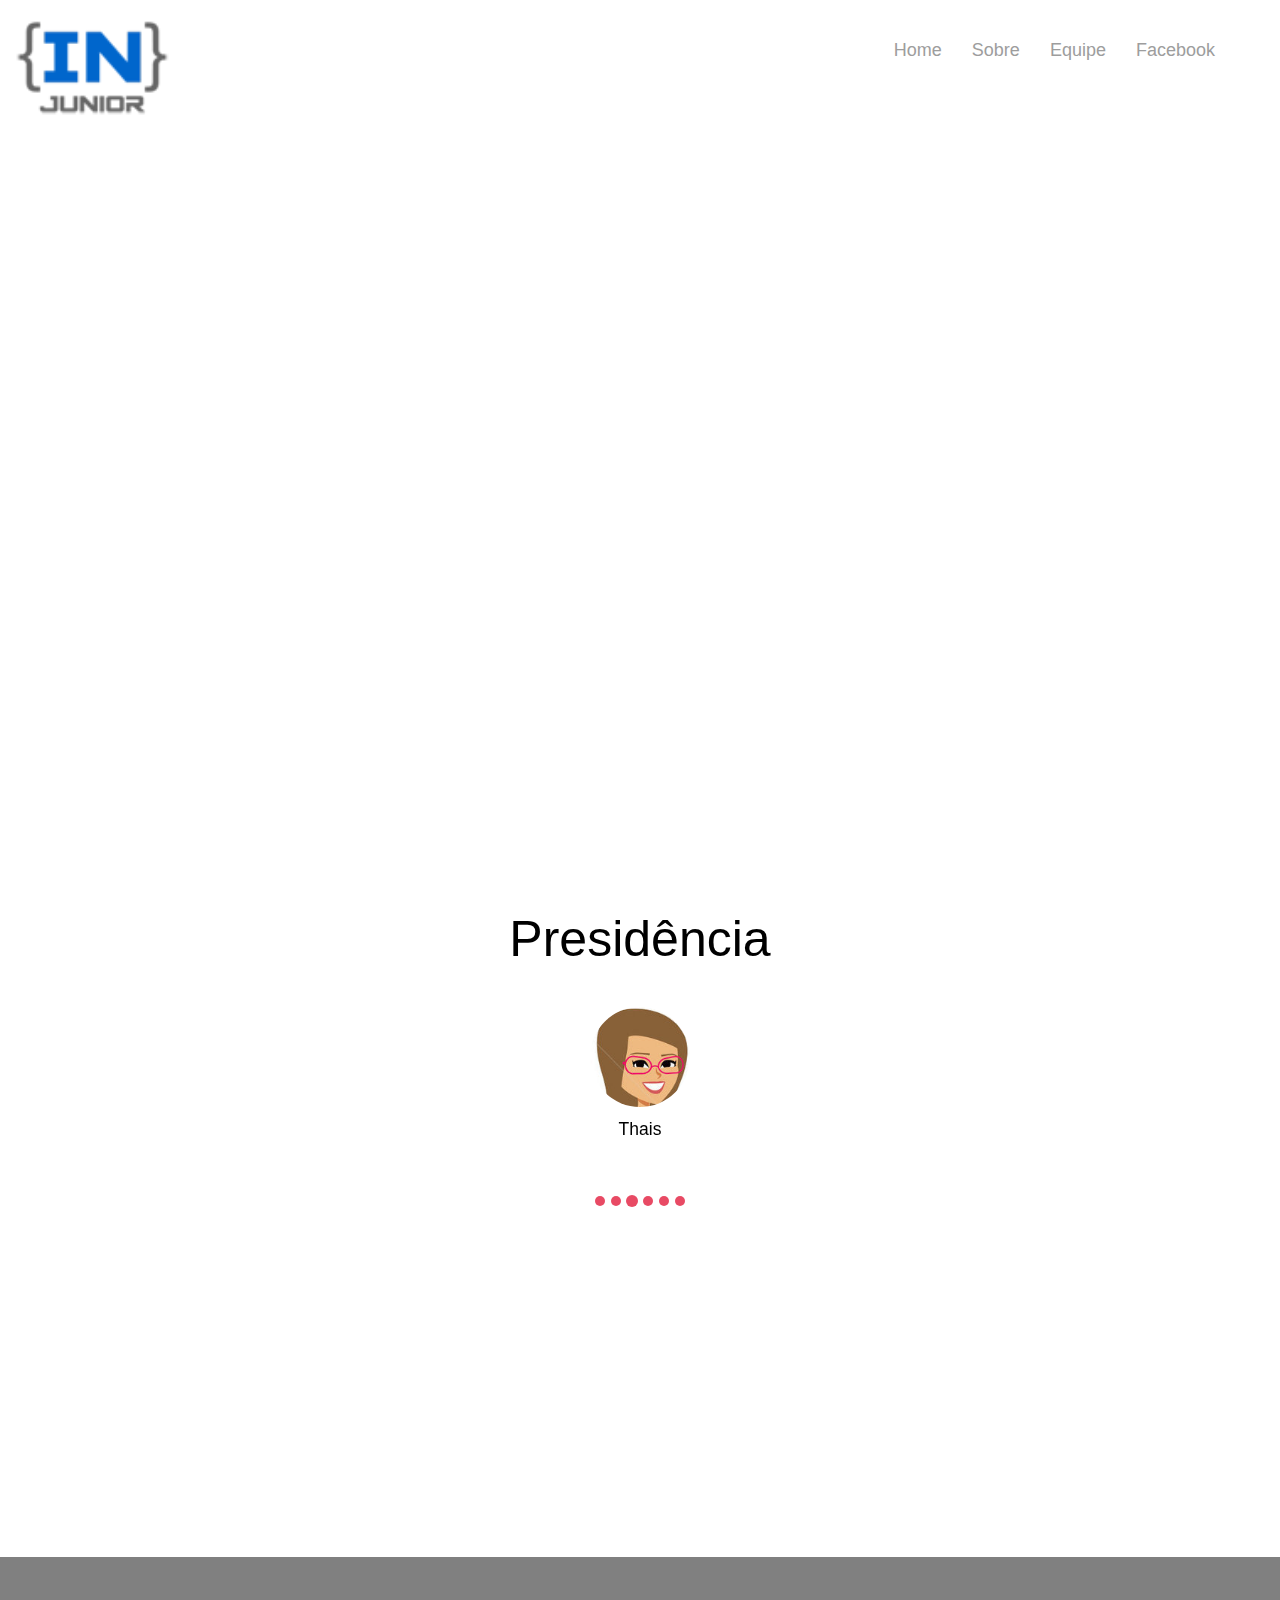
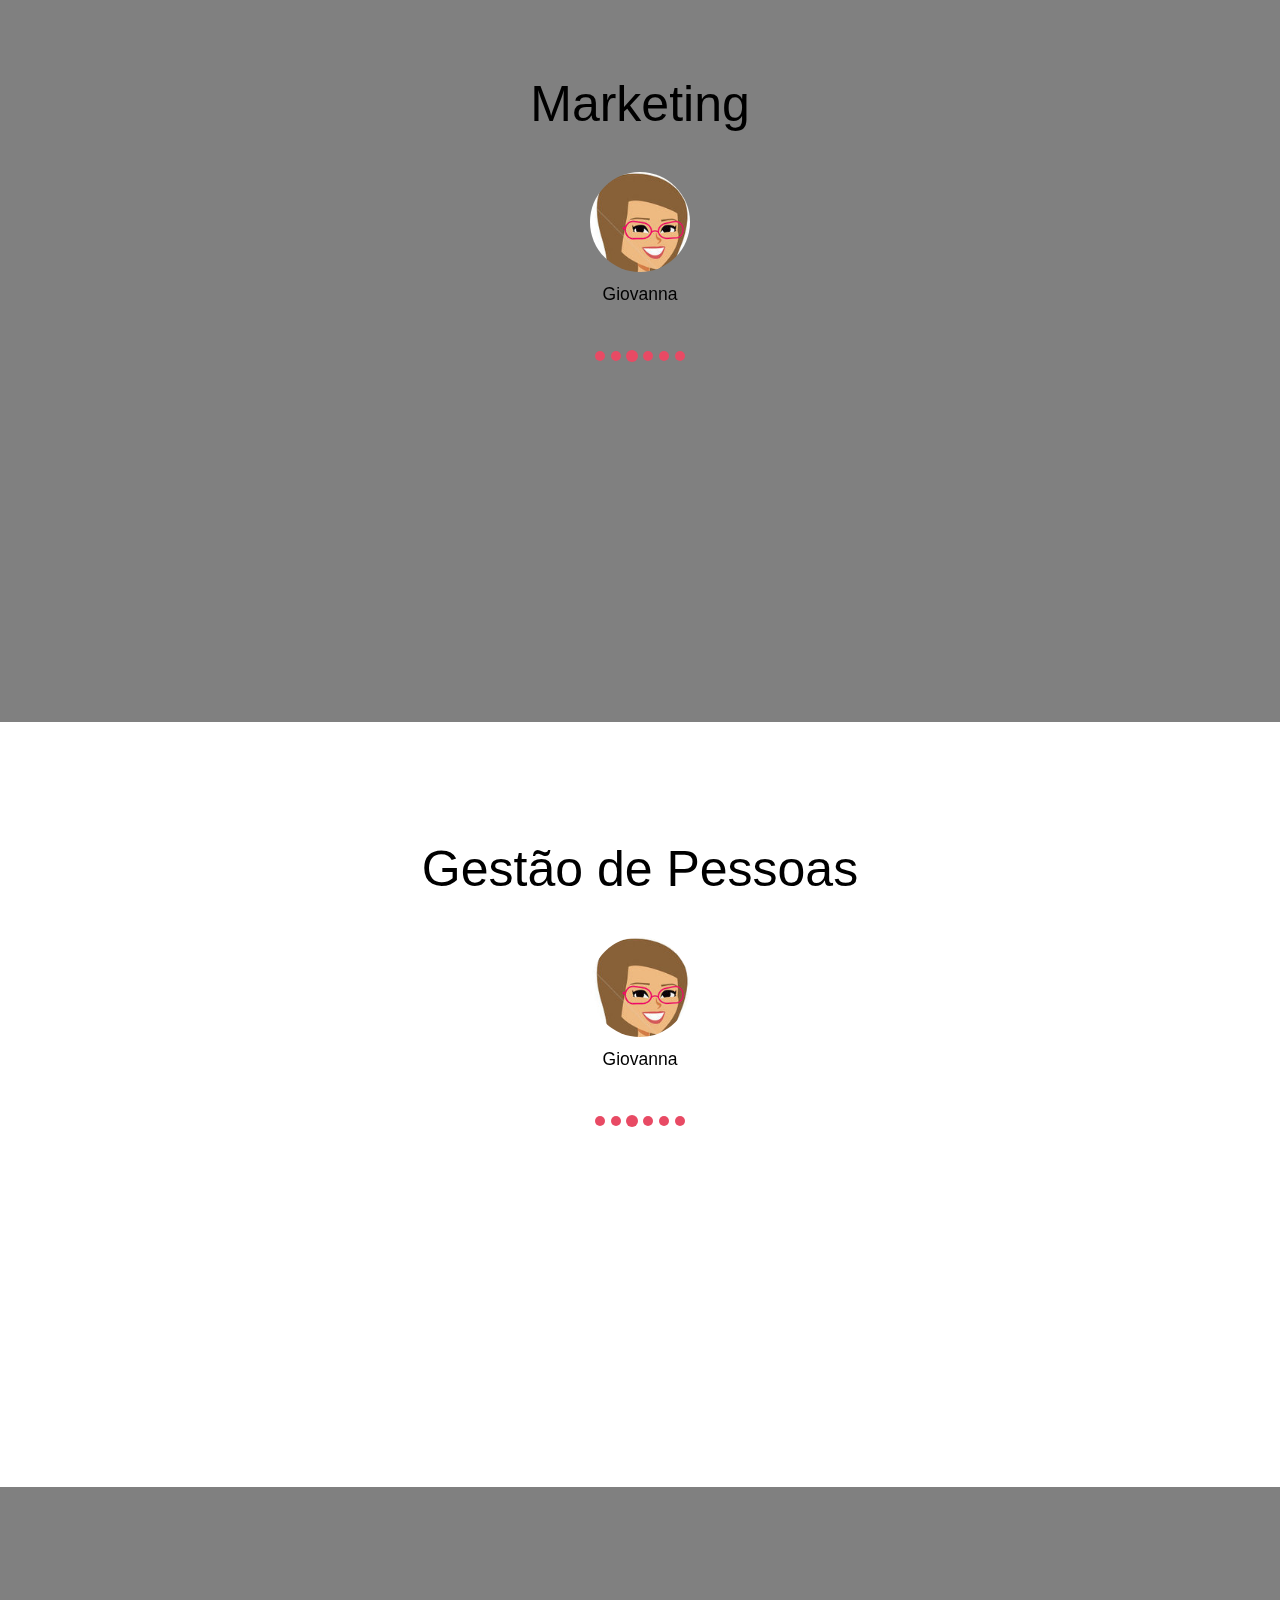
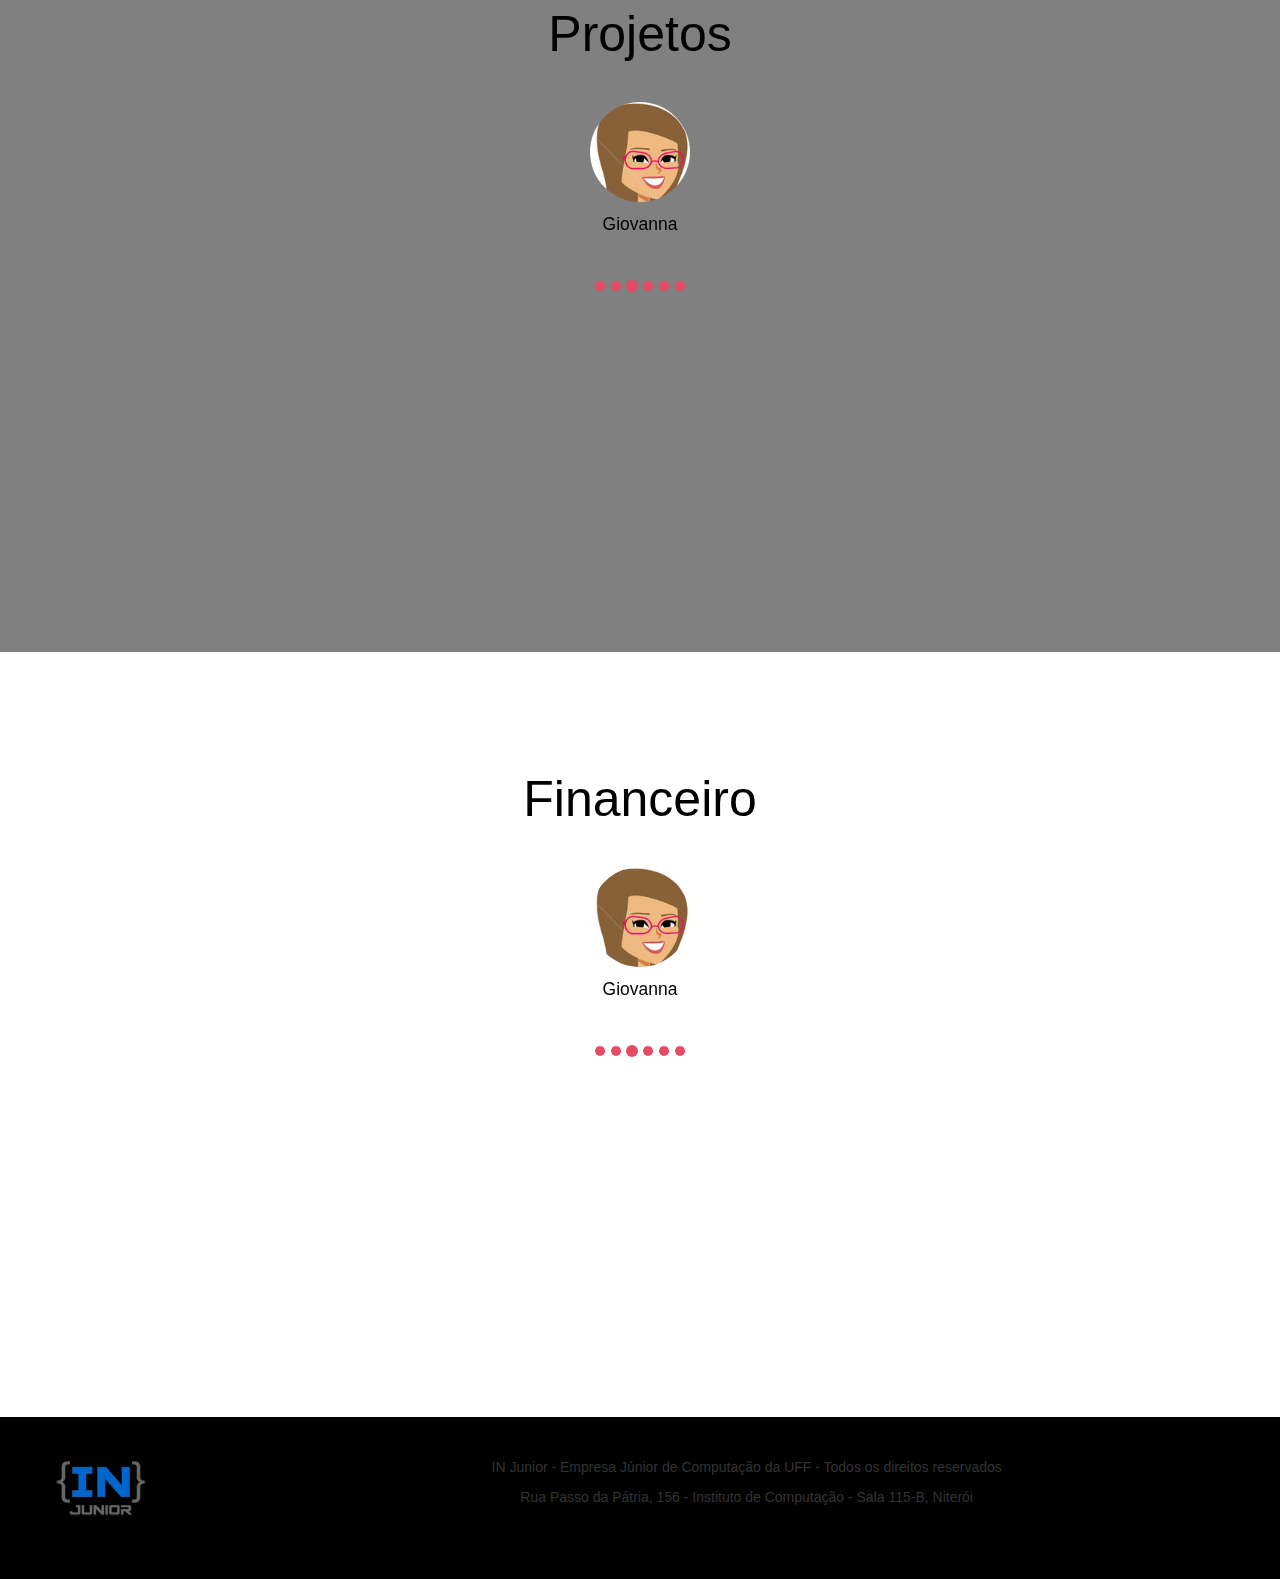
==== commit 468e5359: "trab" ====
--- a/equipe.html
+++ b/equipe.html
@@ -10,19 +10,20 @@
 	</head>
 	<body>
 		<header>
-			<nav class="navbar navbar-inverse navbar-fixed-top">
+			<nav class="navbar navbar-inverse ">
 			  <div class="container-fluid">
-			    <div class="nav navbar-nav navbar-right">
+			    <div class="nav navbar-nav navbar-left">
 			      <a class="navbar-brand" href="index.html"><img src="mini-logo.png"></a>
 			    </div>
-			    <ul class="nav navbar-nav">
+			    <ul class="nav navbar-nav navbar-right">
 			      <li><a href="home.html">Home</a></li>
 			      <li><a href="sobre.html">Sobre</a></li>
 			      <li><a href="equipe.html">Equipe</a></li>
+
 			      <li><a href="https://www.facebook.com/injunioruff">Facebook</a></li>
 			    </ul>
 			  </div>
-			</nav>			
+			</nav>		
 		</header>
 		<section id="presidencia">
 			<h2 class="titulo text-center">Presidência</h2>
@@ -31,6 +32,7 @@
 					<div class="col-md-8 col-md-offset-2">
                 		<div class="quote"><i class="fa fa-quote-left fa-4x"></i></div>
 						<div class="carousel slide" id="fade-quote-carousel" data-ride="carousel" data-interval="3000">
+
 							<!-- Carousel indicators -->
 			                <ol class="carousel-indicators">
 								<li data-target="#fade-quote-carousel" data-slide-to="0"></li>
@@ -43,39 +45,39 @@
 							<!-- Carousel items -->
 							<div class="carousel-inner">
 							    <div class="item">
-			                        <div class="profile-circle" style="background-image: : rgba(0,0,0,.2);"></div>
-							    	<blockquote>
-							    		<p>Nome do Membro</p>
-							    	</blockquote>	
-							    </div>
-							    <div class="item">
-			                        <div class="profile-circle" style="background-color: rgba(77,5,51,.2);"></div>
-							    	<blockquote>
-							    		<p>Nome do Membro</p>
-							    	</blockquote>
-							    </div>
-							    <div class="active item">
-			                        <div class="profile-circle" style="background-color: rgba(145,169,216,.2);"></div>
-							    	<blockquote>
-							    		<p>Nome do Membro</p>
-							    	</blockquote>
-							    </div>
-			                    <div class="item">
-			                        <div class="profile-circle" style="background-color: rgba(77,5,51,.2);"></div>
-			    			    	<blockquote>
-							    		<p>Nome do Membro</p>
-							    	</blockquote>
-							    </div>
-			                    <div class="item">
-			                        <div class="profile-circle" style="background-color: rgba(77,5,51,.2);"></div>
-			    			    	<blockquote>
-							    		<p>Nome do Membro</p>
-							    	</blockquote>
-							    </div>
-			                    <div class="item">
-			                        <div class="profile-circle" style="background-color: rgba(77,5,51,.2);"></div>
-			    			    	<blockquote>
-							    		<p>Nome do Membro</p>
+			                        <div class="profile-circle" style=";"></div>
+							    	<blockquote>
+							    		<p>Cinthia</p>
+							    	</blockquote>	
+							    </div>
+							    <div class="item">
+			                        <div class="profile-circle" style="background-image: url(foto-perfil/img2.png);"></div>
+							    	<blockquote>
+							    		<p>Carla</p>
+							    	</blockquote>
+							    </div>
+							    <div class="active item">
+			                        <div class="profile-circle" style="background-image: url(foto-perfil/img3.png);"></div>
+							    	<blockquote>
+							    		<p>Thais</p>
+							    	</blockquote>
+							    </div>
+			                    <div class="item">
+			                        <div class="profile-circle" style="background-image: url(foto-perfil/img4.png);"></div>
+			    			    	<blockquote>
+							    		<p>Jessica</p>
+							    	</blockquote>
+							    </div>
+			                    <div class="item">
+			                        <div class="profile-circle" style="background-image: url(foto-perfil/img5.jpg);"></div>
+			    			    	<blockquote>
+							    		<p>Oliver</p>
+							    	</blockquote>
+							    </div>
+			                    <div class="item">
+			                        <div class="profile-circle" style="background-image: url(foto-perfil/img6.jpg);"></div>
+			    			    	<blockquote>
+							    		<p>Paulo</p>
 							    	</blockquote>
 								</div>
 							</div>
@@ -103,39 +105,39 @@
 							<!-- Carousel items -->
 							<div class="carousel-inner">
 							    <div class="item">
-			                        <div class="profile-circle" style="background-image: : rgba(0,0,0,.2);"></div>
-							    	<blockquote>
-							    		<p>Nome do Membro</p>
-							    	</blockquote>	
-							    </div>
-							    <div class="item">
-			                        <div class="profile-circle" style="background-color: rgba(77,5,51,.2);"></div>
-							    	<blockquote>
-							    		<p>Nome do Membro</p>
-							    	</blockquote>
-							    </div>
-							    <div class="active item">
-			                        <div class="profile-circle" style="background-color: rgba(145,169,216,.2);"></div>
-							    	<blockquote>
-							    		<p>Nome do Membro</p>
-							    	</blockquote>
-							    </div>
-			                    <div class="item">
-			                        <div class="profile-circle" style="background-color: rgba(77,5,51,.2);"></div>
-			    			    	<blockquote>
-							    		<p>Nome do Membro</p>
-							    	</blockquote>
-							    </div>
-			                    <div class="item">
-			                        <div class="profile-circle" style="background-color: rgba(77,5,51,.2);"></div>
-			    			    	<blockquote>
-							    		<p>Nome do Membro</p>
-							    	</blockquote>
-							    </div>
-			                    <div class="item">
-			                        <div class="profile-circle" style="background-color: rgba(77,5,51,.2);"></div>
-			    			    	<blockquote>
-							    		<p>Nome do Membro</p>
+			                        <div class="profile-circle" style="background-image: url(foto-perfil/img5.jpg);"></div>
+							    	<blockquote>
+							    		<p>Lucio</p>
+							    	</blockquote>	
+							    </div>
+							    <div class="item">
+			                        <div class="profile-circle" style="background-image: url(foto-perfil/img6.jpg);"></div>
+							    	<blockquote>
+							    		<p>Pablo</p>
+							    	</blockquote>
+							    </div>
+							    <div class="active item">
+			                        <div class="profile-circle" style="background-image: url(foto-perfil/img3.png);"></div>
+							    	<blockquote>
+							    		<p>Giovanna</p>
+							    	</blockquote>
+							    </div>
+			                    <div class="item">
+			                        <div class="profile-circle" style="background-image: url(foto-perfil/img1.png);"></div>
+			    			    	<blockquote>
+							    		<p>Bruna</p>
+							    	</blockquote>
+							    </div>
+			                    <div class="item">
+			                        <div class="profile-circle" style="background-image: url(foto-perfil/img4.png);"></div>
+			    			    	<blockquote>
+							    		<p>lais</p>
+							    	</blockquote>
+							    </div>
+			                    <div class="item">
+			                        <div class="profile-circle" style="background-image: url(foto-perfil/img2.png);"></div>
+			    			    	<blockquote>
+							    		<p>laila</p>
 							    	</blockquote>
 								</div>
 							</div>
@@ -163,42 +165,42 @@
 				  <!-- Carousel items -->
 				  <div class="carousel-inner">
 				    <div class="item">
-                        <div class="profile-circle" style="background-color: rgba(0,0,0,.2);"></div>
-				    	<blockquote>
-				    		<p>Nome do Membro</p>
-				    	</blockquote>	
-				    </div>
-				    <div class="item">
-                        <div class="profile-circle" style="background-color: rgba(77,5,51,.2);"></div>
-				    	<blockquote>
-				    		<p>Nome do Membro</p>
-				    	</blockquote>
-				    </div>
-				    <div class="active item">
-                        <div class="profile-circle" style="background-color: rgba(145,169,216,.2);"></div>
-				    	<blockquote>
-				    		<p>Nome do Membro</p>
-				    	</blockquote>
-				    </div>
-                    <div class="item">
-                        <div class="profile-circle" style="background-color: rgba(77,5,51,.2);"></div>
-    			    	<blockquote>
-				    		<p>Nome do Membro</p>
-				    	</blockquote>
-				    </div>
-                    <div class="item">
-                        <div class="profile-circle" style="background-color: rgba(77,5,51,.2);"></div>
-    			    	<blockquote>
-				    		<p>Nome do Membro</p>
-				    	</blockquote>
-				    </div>
-                    <div class="item">
-                        <div class="profile-circle" style="background-color: rgba(77,5,51,.2);"></div>
-    			    	<blockquote>
-				    		<p>Nome do Membro</p>
-				    	</blockquote>
-				    </div>
-				  </div>
+			                        <div class="profile-circle" style="background-image: url(foto-perfil/img5.jpg);"></div>
+							    	<blockquote>
+							    		<p>Lucio</p>
+							    	</blockquote>	
+							    </div>
+							    <div class="item">
+			                        <div class="profile-circle" style="background-image: url(foto-perfil/img6.jpg);"></div>
+							    	<blockquote>
+							    		<p>Pablo</p>
+							    	</blockquote>
+							    </div>
+							    <div class="active item">
+			                        <div class="profile-circle" style="background-image: url(foto-perfil/img3.png);"></div>
+							    	<blockquote>
+							    		<p>Giovanna</p>
+							    	</blockquote>
+							    </div>
+			                    <div class="item">
+			                        <div class="profile-circle" style="background-image: url(foto-perfil/img1.png);"></div>
+			    			    	<blockquote>
+							    		<p>Bruna</p>
+							    	</blockquote>
+							    </div>
+			                    <div class="item">
+			                        <div class="profile-circle" style="background-image: url(foto-perfil/img4.png);"></div>
+			    			    	<blockquote>
+							    		<p>lais</p>
+							    	</blockquote>
+							    </div>
+			                    <div class="item">
+			                        <div class="profile-circle" style="background-image: url(foto-perfil/img2.png);"></div>
+			    			    	<blockquote>
+							    		<p>laila</p>
+							    	</blockquote>
+								</div>
+							</div>
 				</div>
 			</div>							
 		</div>
@@ -223,42 +225,42 @@
 				  <!-- Carousel items -->
 				  <div class="carousel-inner">
 				    <div class="item">
-                        <div class="profile-circle" style="background-color: rgba(0,0,0,.2);"></div>
-				    	<blockquote>
-				    		<p>Nome do Membro</p>
-				    	</blockquote>	
-				    </div>
-				    <div class="item">
-                        <div class="profile-circle" style="background-color: rgba(77,5,51,.2);"></div>
-				    	<blockquote>
-				    		<p>Nome do Membro</p>
-				    	</blockquote>
-				    </div>
-				    <div class="active item">
-                        <div class="profile-circle" style="background-color: rgba(145,169,216,.2);"></div>
-				    	<blockquote>
-				    		<p>Nome do Membro</p>
-				    	</blockquote>
-				    </div>
-                    <div class="item">
-                        <div class="profile-circle" style="background-color: rgba(77,5,51,.2);"></div>
-    			    	<blockquote>
-				    		<p>Nome do Membro</p>
-				    	</blockquote>
-				    </div>
-                    <div class="item">
-                        <div class="profile-circle" style="background-color: rgba(77,5,51,.2);"></div>
-    			    	<blockquote>
-				    		<p>Nome do Membro</p>
-				    	</blockquote>
-				    </div>
-                    <div class="item">
-                        <div class="profile-circle" style="background-color: rgba(77,5,51,.2);"></div>
-    			    	<blockquote>
-				    		<p>Nome do Membro</p>
-				    	</blockquote>
-				    </div>
-				  </div>
+			                        <div class="profile-circle" style="background-image: url(foto-perfil/img5.jpg);"></div>
+							    	<blockquote>
+							    		<p>Lucio</p>
+							    	</blockquote>	
+							    </div>
+							    <div class="item">
+			                        <div class="profile-circle" style="background-image: url(foto-perfil/img6.jpg);"></div>
+							    	<blockquote>
+							    		<p>Pablo</p>
+							    	</blockquote>
+							    </div>
+							    <div class="active item">
+			                        <div class="profile-circle" style="background-image: url(foto-perfil/img3.png);"></div>
+							    	<blockquote>
+							    		<p>Giovanna</p>
+							    	</blockquote>
+							    </div>
+			                    <div class="item">
+			                        <div class="profile-circle" style="background-image: url(foto-perfil/img1.png);"></div>
+			    			    	<blockquote>
+							    		<p>Bruna</p>
+							    	</blockquote>
+							    </div>
+			                    <div class="item">
+			                        <div class="profile-circle" style="background-image: url(foto-perfil/img4.png);"></div>
+			    			    	<blockquote>
+							    		<p>lais</p>
+							    	</blockquote>
+							    </div>
+			                    <div class="item">
+			                        <div class="profile-circle" style="background-image: url(foto-perfil/img2.png);"></div>
+			    			    	<blockquote>
+							    		<p>laila</p>
+							    	</blockquote>
+								</div>
+							</div>
 				</div>
 			</div>							
 		</div>
@@ -283,42 +285,42 @@
 				  <!-- Carousel items -->
 				  <div class="carousel-inner">
 				    <div class="item">
-                        <div class="profile-circle" style="background-color: rgba(0,0,0,.2);"></div>
-				    	<blockquote>
-				    		<p>Nome do Membro</p>
-				    	</blockquote>	
-				    </div>
-				    <div class="item">
-                        <div class="profile-circle" style="background-color: rgba(77,5,51,.2);"></div>
-				    	<blockquote>
-				    		<p>Nome do Membro</p>
-				    	</blockquote>
-				    </div>
-				    <div class="active item">
-                        <div class="profile-circle" style="background-color: rgba(145,169,216,.2);"></div>
-				    	<blockquote>
-				    		<p>Nome do Membro</p>
-				    	</blockquote>
-				    </div>
-                    <div class="item">
-                        <div class="profile-circle" style="background-color: rgba(77,5,51,.2);"></div>
-    			    	<blockquote>
-				    		<p>Nome do Membro</p>
-				    	</blockquote>
-				    </div>
-                    <div class="item">
-                        <div class="profile-circle" style="background-color: rgba(77,5,51,.2);"></div>
-    			    	<blockquote>
-				    		<p>Nome do Membro</p>
-				    	</blockquote>
-				    </div>
-                    <div class="item">
-                        <div class="profile-circle" style="background-color: rgba(77,5,51,.2);"></div>
-    			    	<blockquote>
-				    		<p>Nome do Membro</p>
-				    	</blockquote>
-				    </div>
-				  </div>
+			                        <div class="profile-circle" style="background-image: url(foto-perfil/img5.jpg);"></div>
+							    	<blockquote>
+							    		<p>Lucio</p>
+							    	</blockquote>	
+							    </div>
+							    <div class="item">
+			                        <div class="profile-circle" style="background-image: url(foto-perfil/img6.jpg);"></div>
+							    	<blockquote>
+							    		<p>Pablo</p>
+							    	</blockquote>
+							    </div>
+							    <div class="active item">
+			                        <div class="profile-circle" style="background-image: url(foto-perfil/img3.png);"></div>
+							    	<blockquote>
+							    		<p>Giovanna</p>
+							    	</blockquote>
+							    </div>
+			                    <div class="item">
+			                        <div class="profile-circle" style="background-image: url(foto-perfil/img1.png);"></div>
+			    			    	<blockquote>
+							    		<p>Bruna</p>
+							    	</blockquote>
+							    </div>
+			                    <div class="item">
+			                        <div class="profile-circle" style="background-image: url(foto-perfil/img4.png);"></div>
+			    			    	<blockquote>
+							    		<p>lais</p>
+							    	</blockquote>
+							    </div>
+			                    <div class="item">
+			                        <div class="profile-circle" style="background-image: url(foto-perfil/img2.png);"></div>
+			    			    	<blockquote>
+							    		<p>laila</p>
+							    	</blockquote>
+								</div>
+							</div>
 				</div>
 			</div>							
 		</div>
--- a/bootstrap/css/style.css
+++ b/bootstrap/css/style.css
@@ -1,8 +1,3 @@
-header{
-	height: 100%;
-	width: 100%;
-	position: relative;
-}
 
 html{
 	height: 100%;
@@ -12,14 +7,32 @@
 	height: 100%;
 	width: 100%;
 }
+
+header{
+	height: 88%;
+	width: 100%;
+	position: relative;
+	background-image: url(http://injunior.com.br/img/fundo.jpg);
+	background-size: cover;
+}
 .navbar{
 	height: 15%;
 	text-align: center;
-	background-color: #F8F8FF;
+	background-color: rgba(0,0,0,0);
 	font-family: 'Helvetica Neue', Helvetica, Arial, sans-serif;
 	border: none;
-
-}
+	font-size: large;
+}
+
+.navbar-right{
+	padding-right: 50px;	
+}
+
+
+.navbar-brand img{
+	width: 155px;
+}
+
 .navbar-nav li{
 	float: left;
 	position: relative;
@@ -55,12 +68,22 @@
 	font-size: 20px;
 }
 
+#sessaoDois: hover{
+	background-color: pink;
+	color: brown;
+
+}
+
+.foto{
+	width: 80%;
+}
+
 #portfolio{
 	height: 85%;
 	width: 100%;
 }
 #rodape{
-	height: 20%;
+	height: 18%;
 	background-color: black;
 
 }
@@ -72,51 +95,56 @@
 	margin-top: 40px;
 }
 #servicoUm{
-	background: white;
+	background: black;
 	background-size: cover;
 	height: 85%;
 	width: 100%;
 	padding-top: 150px;
 	padding-bottom: 100px;
-	color: black;
+	color: white;
 }
 #servicoDois h2{
 	padding-top: 200px;
+
+
 }
 #servicoDois img{	
 	padding-top: none;
 	width: 104%;
 }	
 #servicoDois{
-	background: black;
+	background: white;
 	background-size: cover;
 	height: 85%;
 	width: 100%;	
 	padding-bottom: 100px;
-	color: white;
+	color: black;
 }
 #servicoUm h2{
 	padding-top: 30px;
 }		
 #servicoTres{
-	background: white;
+	background: black;
 	background-size: cover;
 	height: 85%;
 	width: 100%;
 	padding-top: 150px;
 	padding-bottom: 100px;
-	color: black;
+	color: white;
 }
 #servicoTres h2{
 	padding-top: 50px;
 }
 #contato{
 	height: 100%;
-	width: 100%;
+	width: 80%;
 }	
 #contato button{
 	margin-top: 30px;
 }
+.formulario1{
+	padding-left: 20%;
+}
 #presidencia{
 	background:white;
 	background-size: cover;
@@ -172,16 +200,19 @@
 
 
 
-
 section {
     padding-top: 100px;
     padding-bottom: 100px;
 }
 
+
 .quote {
     color: rgba(0,0,0,.1);
     text-align: center;
     margin-bottom: 30px;
+}
+.profile-circle{
+	background-size: cover;
 }
 
 /*-------------------------------*/
